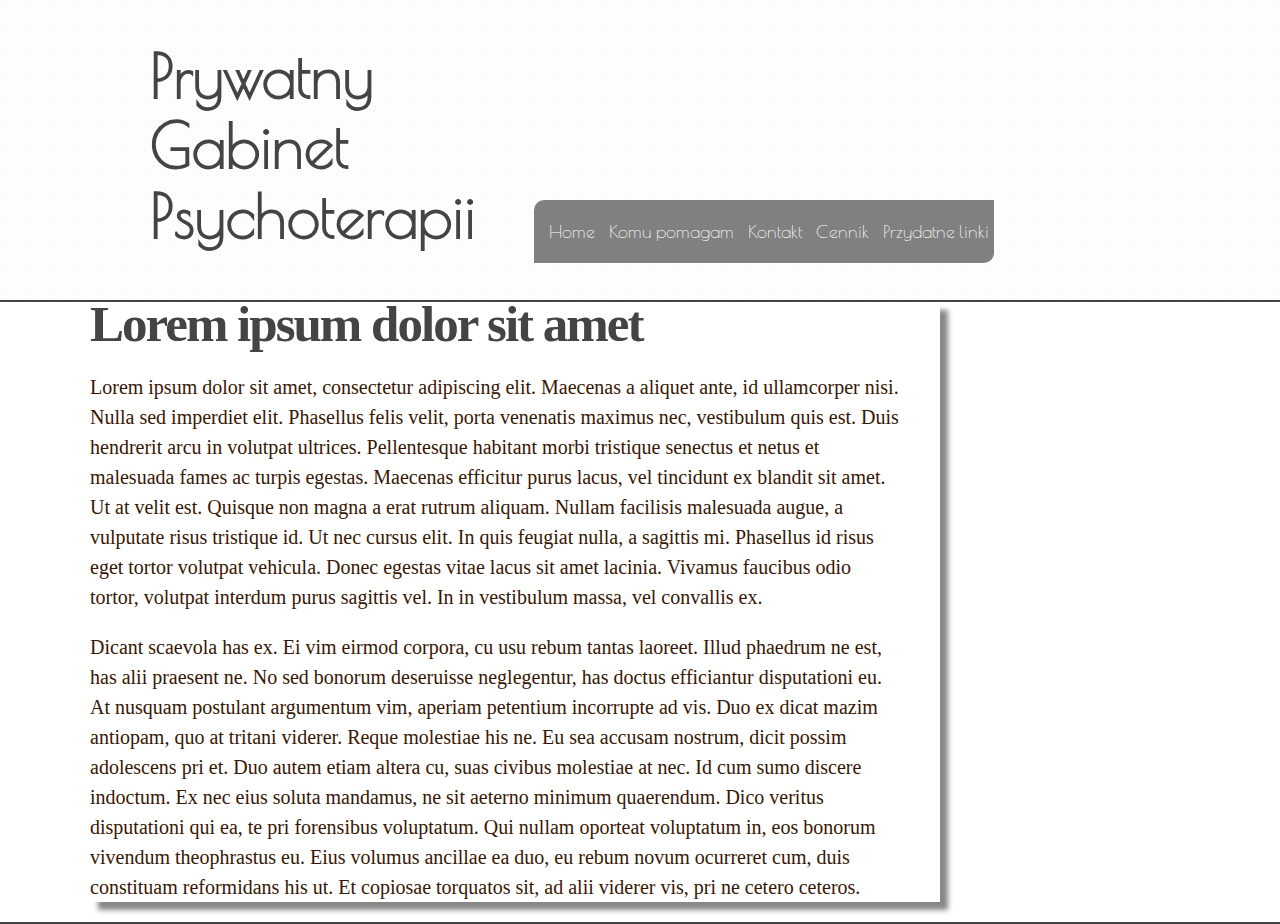
==== html/cennik.html @ f583ebfd "created some changes in html structure and css structure" ====
<!DOCTYPE html>
<html lang="pl-Pl">

<head>
	<meta charset="UTF-8">
	<meta name="viewport" content="width=device-width, initial-scale=1.0">
	<link href='https://fonts.googleapis.com/css?family=Indie+Flower' rel='stylesheet' type='text/css'>
	<link href='https://fonts.googleapis.com/css?family=Poiret+One' rel='stylesheet' type='text/css'>
	<link href='https://fonts.googleapis.com/css?family=Lato:400,700,300,100' rel='stylesheet' type='text/css'>
	<link href='https://fonts.googleapis.com/css?family=Lobster' rel='stylesheet' type='text/css'>
	<link rel="stylesheet" href="../css/style.css">
	<title>Psychoterapia</title>
</head>
<body>

	<section class="main">
	    <header class="cf">
	        <!-- Top Logo -->
	        <div class="logo">
	            <h1><span>P</span>rywatny <span>G</span>abinet <span>P</span>sychoterapii</h1>
	        </div>
	        <!-- /Top Logo -->
	        <!-- Top Nav -->
	        <div class="ham-div">
	        <button class="hamburger">&#9776;</button>

	        <div class="menu menuA">

	            <ul>
	                <li class="current-item"><a href="../index.html">Home</a></li>
	                <li><a href="komu_pomagam.html">Komu pomagam</a></li>
	                <li><a href="kontakt.html">Kontakt</a></li>
	                <li><a href="cennik.html">Cennik</a></li>
	                <li><a href="przydatne_linki.html">Przydatne linki</a></li>
	            </ul>

	        </div>
	        </div>

	        <!-- /Top Nav -->
	    </header>
	</section>

	<div class="band"></div>

	<section>
		<div class="komu_pomagam">
			<div>
				<h2><span>L</span>orem ipsum dolor sit amet</h2>
				<p><span>L</span>orem ipsum dolor sit amet, consectetur adipiscing elit. Maecenas a aliquet ante, id ullamcorper nisi. Nulla sed imperdiet elit. Phasellus felis velit, porta venenatis maximus nec, vestibulum quis est. Duis hendrerit arcu in volutpat ultrices. Pellentesque habitant morbi tristique senectus et netus et malesuada fames ac turpis egestas. Maecenas efficitur purus lacus, vel tincidunt ex blandit sit amet. Ut at velit est. Quisque non magna a erat rutrum aliquam. Nullam facilisis malesuada augue, a vulputate risus tristique id. Ut nec cursus elit. In quis feugiat nulla, a sagittis mi. Phasellus id risus eget tortor volutpat vehicula. Donec egestas vitae lacus sit amet lacinia. Vivamus faucibus odio tortor, volutpat interdum purus sagittis vel. In in vestibulum massa, vel convallis ex.</p>
				<p>Dicant scaevola has ex. Ei vim eirmod corpora, cu usu rebum tantas laoreet. Illud phaedrum ne est, has alii praesent ne. No sed bonorum deseruisse neglegentur, has doctus efficiantur disputationi eu. At nusquam postulant argumentum vim, aperiam petentium incorrupte ad vis.
				Duo ex dicat mazim antiopam, quo at tritani viderer. Reque molestiae his ne. Eu sea accusam nostrum, dicit possim adolescens pri et. Duo autem etiam altera cu, suas civibus molestiae at nec.
				Id cum sumo discere indoctum. Ex nec eius soluta mandamus, ne sit aeterno minimum quaerendum. Dico veritus disputationi qui ea, te pri forensibus voluptatum. Qui nullam oporteat voluptatum in, eos bonorum vivendum theophrastus eu. Eius volumus ancillae ea duo, eu rebum novum ocurreret cum, duis constituam reformidans his ut. Et copiosae torquatos sit, ad alii viderer vis, pri ne cetero ceteros.</p>
			</div>
		</div>
	</section>

	<div class="band"></div>
</body>
</html>
---- css/style.css ----
/*! normalize.css 2011-11-04T15:38 UTC - http://github.com/necolas/normalize.css */
/* =============================================================================
   HTML5 display definitions
   ========================================================================== */
/*
 * Corrects block display not defined in IE6/7/8/9 & FF3
 */
@import url("http://fonts.googleapis.com/css?family=Open+Sans:400, 700italic");
article,
aside,
details,
figcaption,
figure,
footer,
header,
hgroup,
nav,
section {
  display: block; }

/*
 * Corrects inline-block display not defined in IE6/7/8/9 & FF3
 */
audio,
canvas,
video {
  display: inline-block;
  *display: inline;
  *zoom: 1; }

/*
 * Prevents modern browsers from displaying 'audio' without controls
 */
audio:not([controls]) {
  display: none; }

/*
 * Addresses styling for 'hidden' attribute not present in IE7/8/9, FF3, S4
 * Known issue: no IE6 support
 */
[hidden] {
  display: none; }

/* =============================================================================
   Base
   ========================================================================== */
/*
 * 1. Corrects text resizing oddly in IE6/7 when body font-size is set using em units
 *    http://clagnut.com/blog/348/#c790
 * 2. Keeps page centred in all browsers regardless of content height
 * 3. Prevents iOS text size adjust after orientation change, without disabling user zoom
 *    www.456bereastreet.com/archive/201012/controlling_text_size_in_safari_for_ios_without_disabling_user_zoom/
 */
html {
  font-size: 100%;
  /* 1 */
  overflow-y: scroll;
  /* 2 */
  -webkit-text-size-adjust: 100%;
  /* 3 */
  -ms-text-size-adjust: 100%;
  /* 3 */ }

/*
 * Addresses margins handled incorrectly in IE6/7
 */
body {
  margin: 0; }

/* 
 * Addresses font-family inconsistency between 'textarea' and other form elements.
 */
body,
button,
input,
select,
textarea {
  font-family: sans-serif; }

/* =============================================================================
   Links
   ========================================================================== */
/*
 * Addresses outline displayed oddly in Chrome
 */
a:focus {
  outline: thin dotted; }

/*
 * Improves readability when focused and also mouse hovered in all browsers
 * people.opera.com/patrickl/experiments/keyboard/test
 */
a:hover,
a:active {
  outline: 0; }

/* =============================================================================
   Typography
   ========================================================================== */
/*
 * Neutralise smaller font-size in 'section' and 'article' in FF4+, Chrome, S5
 */
h1 {
  font-size: 2em; }

/*
 * Addresses styling not present in IE7/8/9, S5, Chrome
 */
abbr[title] {
  border-bottom: 1px dotted; }

/*
 * Addresses style set to 'bolder' in FF3+, S4/5, Chrome
*/
b,
strong {
  font-weight: bold; }

blockquote {
  margin: 1em 40px; }

/*
 * Addresses styling not present in S5, Chrome
 */
dfn {
  font-style: italic; }

/*
 * Addresses styling not present in IE6/7/8/9
 */
mark {
  background: #ff0;
  color: #000; }

/*
 * Corrects font family set oddly in IE6, S4/5, Chrome
 * en.wikipedia.org/wiki/User:Davidgothberg/Test59
 */
pre,
code,
kbd,
samp {
  font-family: monospace, serif;
  _font-family: 'courier new', monospace;
  font-size: 1em; }

/*
 * Improves readability of pre-formatted text in all browsers
 */
pre {
  white-space: pre;
  white-space: pre-wrap;
  word-wrap: break-word; }

/*
 * 1. Addresses CSS quotes not supported in IE6/7
 * 2. Addresses quote property not supported in S4
 */
/* 1 */
q {
  quotes: none; }

/* 2 */
q:before,
q:after {
  content: '';
  content: none; }

small {
  font-size: 75%; }

/*
 * Prevents sub and sup affecting line-height in all browsers
 * gist.github.com/413930
 */
sub,
sup {
  font-size: 75%;
  line-height: 0;
  position: relative;
  vertical-align: baseline; }

sup {
  top: -0.5em; }

sub {
  bottom: -0.25em; }

/* =============================================================================
   Lists
   ========================================================================== */
ul,
ol {
  margin-left: 0;
  padding: 0 0 0 40px; }

dd {
  margin: 0 0 0 40px; }

nav ul,
nav ol {
  list-style: none;
  list-style-image: none; }

/* =============================================================================
   Embedded content
   ========================================================================== */
/*
 * 1. Removes border when inside 'a' element in IE6/7/8/9, FF3
 * 2. Improves image quality when scaled in IE7
 *    code.flickr.com/blog/2008/11/12/on-ui-quality-the-little-things-client-side-image-resizing/
 */
img {
  border: 0;
  /* 1 */
  -ms-interpolation-mode: bicubic;
  /* 2 */ }

/*
 * Corrects overflow displayed oddly in IE9 
 */
svg:not(:root) {
  overflow: hidden; }

/* =============================================================================
   Figures
   ========================================================================== */
/*
 * Addresses margin not present in IE6/7/8/9, S5, O11
 */
figure {
  margin: 0; }

/* =============================================================================
   Forms
   ========================================================================== */
/*
 * Corrects margin displayed oddly in IE6/7
 */
form {
  margin: 0; }

/*
 * Define consistent border, margin, and padding
 */
fieldset {
  border: 1px solid #c0c0c0;
  margin: 0 2px;
  padding: 0.35em 0.625em 0.75em; }

/*
 * 1. Corrects color not being inherited in IE6/7/8/9
 * 2. Corrects alignment displayed oddly in IE6/7
 */
legend {
  border: 0;
  /* 1 */
  *margin-left: -7px;
  /* 2 */ }

/*
 * 1. Corrects font size not being inherited in all browsers
 * 2. Addresses margins set differently in IE6/7, FF3+, S5, Chrome
 * 3. Improves appearance and consistency in all browsers
 */
button,
input,
select,
textarea {
  font-size: 100%;
  /* 1 */
  margin: 0;
  /* 2 */
  vertical-align: baseline;
  /* 3 */
  *vertical-align: middle;
  /* 3 */ }

/*
 * Addresses FF3/4 setting line-height on 'input' using !important in the UA stylesheet
 */
button,
input {
  line-height: normal;
  /* 1 */ }

/*
 * 1. Improves usability and consistency of cursor style between image-type 'input' and others
 * 2. Corrects inability to style clickable 'input' types in iOS
 * 3. Removes inner spacing in IE7 without affecting normal text inputs
 *    Known issue: inner spacing remains in IE6
 */
button,
input[type="button"],
input[type="reset"],
input[type="submit"] {
  cursor: pointer;
  /* 1 */
  -webkit-appearance: button;
  /* 2 */
  *overflow: visible;
  /* 3 */ }

/*
 * 1. Addresses box sizing set to content-box in IE8/9
 * 2. Removes excess padding in IE8/9
 */
input[type="checkbox"],
input[type="radio"] {
  box-sizing: border-box;
  /* 1 */
  padding: 0;
  /* 2 */ }

/*
 * 1. Addresses appearance set to searchfield in S5, Chrome
 * 2. Addresses box-sizing set to border-box in S5, Chrome (include -moz to future-proof)
 */
input[type="search"] {
  -webkit-appearance: textfield;
  /* 1 */
  -moz-box-sizing: content-box;
  -webkit-box-sizing: content-box;
  /* 2 */
  box-sizing: content-box; }

/*
 * Removes inner padding that is displayed in S5, Chrome on OS X
 */
input[type="search"]::-webkit-search-decoration {
  -webkit-appearance: none; }

/*
 * Removes inner padding and border in FF3+
 * www.sitepen.com/blog/2008/05/14/the-devils-in-the-details-fixing-dojos-toolbar-buttons/
 */
button::-moz-focus-inner,
input::-moz-focus-inner {
  border: 0;
  padding: 0; }

/*
 * 1. Removes default vertical scrollbar in IE6/7/8/9
 * 2. Improves readability and alignment in all browsers
 */
textarea {
  overflow: auto;
  /* 1 */
  vertical-align: top;
  /* 2 */ }

/* =============================================================================
   Tables
   ========================================================================== */
/* 
 * Remove most spacing between table cells
 */
table {
  border-collapse: collapse;
  border-spacing: 0; }

@media screen and (max-width: 1024px) {
  body {
    width: 100%; }
    body .main {
      width: 100%; }
      body .main .cf .logo {
        width: 100%; }
      body .main .cf .ham-div .hamburger {
        display: none; }
      body .main .cf .ham-div .menu {
        display: inline-block;
        text-align: center;
        padding: 5px;
        width: 100%; }
    body .pomoc {
      width: 100%; }
      body .pomoc .article {
        width: 100%; } }
@media only screen and (max-width: 800px) {
  body {
    margin: 0 auto;
    padding: 0; }
    body .main {
      padding: 3%;
      margin: 0 auto; }
      body .main .cf {
        width: 100%;
        padding: 0 3% 0 15%; }
        body .main .cf .logo {
          width: 90%; }
          body .main .cf .logo h1 {
            width: 95%;
            font-size: 200%;
            font-weight: bold;
            text-align: center; }
            body .main .cf .logo h1 span {
              width: 70%;
              font-size: 250%; }
            body .main .cf .logo h1 .oblique {
              font-size: 150%; }
        body .main .cf .ham-div {
          width: 95%; }
          body .main .cf .ham-div .hamburger {
            display: none; }
            body .main .cf .ham-div .hamburger:hover {
              color: #66a992; }
          body .main .cf .ham-div .menu {
            display: inline-block;
            background: #730;
            border-radius: 10px 0 10px 0;
            width: 100%;
            text-align: center; }
            body .main .cf .ham-div .menu ul {
              text-align: center;
              display: inline-block;
              width: 95%;
              padding-right: 0px;
              padding-left: 0px;
              margin-top: 0px;
              margin-bottom: 0px; }
              body .main .cf .ham-div .menu ul li {
                display: inline-block;
                margin: 0 1% 0 1%;
                float: left;
                list-style: none;
                font-size: 80%; }
                body .main .cf .ham-div .menu ul li:last-child {
                  margin-right: 0; }
                body .main .cf .ham-div .menu ul li a {
                  color: white;
                  font-size: 1.5em;
                  text-decoration: none;
                  position: relative;
                  text-shadow: 0 1px 0 rgba(0, 0, 0, 0.5);
                  transition: color linear 0.15s; }
                  body .main .cf .ham-div .menu ul li a:hover {
                    text-decoration: none;
                    color: #66a992; }
                  body .main .cf .ham-div .menu ul li a:before {
                    content: "";
                    position: absolute;
                    width: 100%;
                    height: 2px;
                    bottom: 0;
                    left: 0;
                    background-color: white;
                    visibility: hidden;
                    -webkit-transform: scaleX(0);
                    transform: scaleX(0);
                    -webkit-transition: all 0.3s ease-in-out 0s;
                    transition: all 0.3s ease-in-out 0s; }
                  body .main .cf .ham-div .menu ul li a:hover:before {
                    visibility: visible;
                    -webkit-transform: scaleX(1);
                    transform: scaleX(1); }
                  body .main .cf .ham-div .menu ul li a .current-item a {
                    text-decoration: none;
                    color: #66a992; }
    body .band {
      width: 100%; }
    body .pomoc {
      width: 100%;
      background: url("../images/home-banner800px.jpg") no-repeat;
      background-size: 110%;
      background-position: right;
      padding: 0; }
      body .pomoc .article {
        margin-left: 0;
        margin-right: 0;
        width: 100%;
        display: inline-block; }
        body .pomoc .article div {
          width: 95%;
          margin: 0;
          padding: 1% 0 0 3%; }
          body .pomoc .article div h2 {
            width: 90%;
            font-size: 100%;
            padding: 1% 0 0 5%;
            margin-left: 0%; }
          body .pomoc .article div p {
            text-indent: 2%;
            width: 45%;
            font-size: 90%;
            margin: 0; }
          body .pomoc .article div a {
            text-decoration: none;
            text-align: left;
            float: right;
            color: #995253;
            margin: 0;
            position: relative;
            width: 70%; }
    body .zasady {
      width: 100%;
      padding: 0;
      display: inline-block;
      margin: 0; }
      body .zasady .article {
        margin-right: 0;
        width: 100%; }
        body .zasady .article div {
          margin: 0;
          padding: 0 0 1% 0; }
          body .zasady .article div h2 {
            width: 95%;
            font-size: 100%;
            padding: 1% 0 0 5%;
            margin-left: 0%; }
          body .zasady .article div p {
            text-indent: 2%;
            width: 90%;
            font-size: 90%;
            text-align: justify; }
          body .zasady .article div a {
            width: 50%;
            text-decoration: none;
            text-align: center;
            float: right;
            color: #995253;
            margin: 0;
            position: relative; }
    body .komu {
      background: #3caee0 url("../images/testimonial.jpg") no-repeat right top;
      background-size: 85%;
      width: 100%;
      display: inline-block;
      padding: 0; }
      body .komu .article {
        margin-left: 0;
        padding-left: 3%;
        padding-right: 3%;
        margin-right: 0;
        width: 50%;
        display: inline-block; }
        body .komu .article div {
          width: 100%; }
          body .komu .article div h2 {
            width: 90%;
            font-size: 100%;
            padding: 1% 0 0 5%;
            margin-left: 0%; }
          body .komu .article div p {
            text-indent: 2%;
            width: 90%;
            font-size: 95%; }
          body .komu .article div a {
            width: 50%;
            text-decoration: none;
            text-align: center;
            float: right;
            color: #995253;
            margin: 0;
            position: relative; }
    body .kontakt {
      width: 100%; }
      body .kontakt div {
        width: 100%;
        margin: 0 auto;
        color: #fff;
        text-align: center; }
        body .kontakt div img {
          width: 10%;
          padding: 0 1% 0 1%; }
    body footer div h4 {
      margin: 0;
      font-size: 110%;
      padding-left: 5%; } }
@media only screen and (max-width: 768px) {
  body {
    margin: 0 auto;
    padding: 0; }
    body .main {
      padding: 3%;
      margin: 0 auto; }
      body .main .cf {
        width: 100%;
        padding: 0 3% 0 15%; }
        body .main .cf .logo {
          width: 90%; }
          body .main .cf .logo h1 {
            width: 95%;
            font-size: 200%;
            font-weight: bold;
            text-align: center; }
            body .main .cf .logo h1 span {
              width: 70%;
              font-size: 250%; }
            body .main .cf .logo h1 .oblique {
              font-size: 150%; }
        body .main .cf .ham-div {
          width: 95%; }
          body .main .cf .ham-div .hamburger {
            display: none; }
            body .main .cf .ham-div .hamburger:hover {
              color: #66a992; }
          body .main .cf .ham-div .menu {
            display: inline-block;
            background: #730;
            border-radius: 10px 0 10px 0;
            width: 100%;
            text-align: center; }
            body .main .cf .ham-div .menu ul {
              text-align: center;
              display: inline-block;
              width: 95%;
              padding-right: 0px;
              padding-left: 0px;
              margin-top: 0px;
              margin-bottom: 0px; }
              body .main .cf .ham-div .menu ul li {
                display: inline-block;
                margin: 0 1% 0 1%;
                float: left;
                list-style: none;
                font-size: 80%; }
                body .main .cf .ham-div .menu ul li:last-child {
                  margin-right: 0; }
                body .main .cf .ham-div .menu ul li a {
                  color: white;
                  font-size: 1.5em;
                  text-decoration: none;
                  position: relative;
                  text-shadow: 0 1px 0 rgba(0, 0, 0, 0.5);
                  transition: color linear 0.15s; }
                  body .main .cf .ham-div .menu ul li a:hover {
                    text-decoration: none;
                    color: #66a992; }
                  body .main .cf .ham-div .menu ul li a:before {
                    content: "";
                    position: absolute;
                    width: 100%;
                    height: 2px;
                    bottom: 0;
                    left: 0;
                    background-color: white;
                    visibility: hidden;
                    -webkit-transform: scaleX(0);
                    transform: scaleX(0);
                    -webkit-transition: all 0.3s ease-in-out 0s;
                    transition: all 0.3s ease-in-out 0s; }
                  body .main .cf .ham-div .menu ul li a:hover:before {
                    visibility: visible;
                    -webkit-transform: scaleX(1);
                    transform: scaleX(1); }
                  body .main .cf .ham-div .menu ul li a .current-item a {
                    text-decoration: none;
                    color: #66a992; }
    body .band {
      width: 100%; }
    body .pomoc {
      width: 100%;
      background: lightgray;
      padding: 0; }
      body .pomoc .article {
        margin-left: 0;
        padding-right: 3%;
        margin-right: 0;
        width: 100%;
        display: inline-block; }
        body .pomoc .article div {
          width: 100%;
          margin: 0; }
          body .pomoc .article div h2 {
            width: 90%;
            font-size: 100%;
            padding: 1% 0 0 5%;
            margin-left: 0%; }
          body .pomoc .article div p {
            text-indent: 2%;
            width: 90%;
            font-size: 90%;
            text-align: justify; }
          body .pomoc .article div a {
            text-decoration: none;
            text-align: center;
            float: right;
            color: #995253;
            margin: 0;
            position: relative;
            width: 50%; }
    body .zasady {
      width: 100%;
      padding: 0;
      display: inline-block;
      vertical-align: inherit; }
      body .zasady .article {
        margin-left: 0;
        padding-left: 5%;
        padding-right: 3%;
        margin-right: 0;
        width: 100%;
        display: block; }
        body .zasady .article div {
          width: 100%;
          margin: 0; }
          body .zasady .article div h2 {
            width: 90%;
            font-size: 100%;
            padding: 1% 0 0 5%;
            margin-left: 0%; }
          body .zasady .article div p {
            text-indent: 2%;
            width: 90%;
            font-size: 90%;
            text-align: justify; }
          body .zasady .article div a {
            width: 50%;
            text-decoration: none;
            text-align: center;
            float: right;
            color: #995253;
            margin: 0;
            position: relative; }
    body .komu {
      width: 100%;
      display: inline-block;
      padding: 0;
      background: lightgray; }
      body .komu .article {
        margin-left: 0;
        padding-left: 5%;
        padding-right: 3%;
        margin-right: 0;
        width: 100%;
        display: inline-block; }
        body .komu .article div {
          width: 100%; }
          body .komu .article div h2 {
            width: 90%;
            font-size: 100%;
            padding: 1% 0 0 5%;
            margin-left: 0%; }
          body .komu .article div p {
            text-indent: 2%;
            width: 90%;
            font-size: 90%;
            text-align: justify; }
          body .komu .article div a {
            width: 50%;
            text-decoration: none;
            text-align: center;
            float: right;
            color: #995253;
            margin: 0;
            position: relative; }
    body .kontakt {
      width: 100%; }
      body .kontakt div {
        width: 100%;
        margin: 0 auto;
        color: #fff;
        text-align: center; }
        body .kontakt div img {
          width: 15%;
          padding: 0 1% 0 1%; }
    body footer div h4 {
      margin: 0;
      font-size: 110%;
      padding-left: 5%; } }
@media only screen and (max-width: 600px) {
  body {
    margin: 0 auto;
    padding: 0; }
    body .main {
      padding: 3%;
      margin: 0 auto; }
      body .main .cf {
        width: 100%;
        padding: 0 3% 0 15%; }
        body .main .cf .logo {
          width: 90%; }
          body .main .cf .logo h1 {
            width: 90%;
            font-size: 200%;
            font-weight: bold; }
            body .main .cf .logo h1 span {
              width: 70%;
              font-size: 250%; }
            body .main .cf .logo h1 .oblique {
              font-size: 150%; }
        body .main .cf .ham-div {
          width: 50%;
          position: relative;
          display: inline-block; }
          body .main .cf .ham-div .hamburger {
            display: block;
            background: #740;
            top: 0;
            left: 0;
            padding: 0 15px 0 15px;
            color: #fff;
            border: 0;
            font-size: 1em;
            cursor: pointer;
            outline: none;
            width: 50px;
            height: 50px;
            position: fixed;
            z-index: 9;
            border-radius: 20%; }
          body .main .cf .ham-div .menu {
            display: block;
            left: 0;
            top: 0;
            position: fixed;
            width: 40%;
            border-radius: 0 0 5px 5px;
            background: #741; }
            body .main .cf .ham-div .menu ul {
              display: block; }
              body .main .cf .ham-div .menu ul li {
                color: #fff;
                display: inline-block;
                line-height: 3;
                width: 100%; }
                body .main .cf .ham-div .menu ul li a {
                  font-size: 1em;
                  color: #fff;
                  display: inline-block; }
    body .band {
      width: 100%; }
    body .pomoc {
      width: 100%;
      background: lightgray;
      padding: 0; }
      body .pomoc .article {
        margin-left: 0;
        padding-right: 3%;
        margin-right: 0;
        width: 100%;
        display: inline-block; }
        body .pomoc .article div {
          width: 100%;
          margin: 0; }
          body .pomoc .article div h2 {
            width: 90%;
            font-size: 100%;
            padding: 1% 0 0 5%;
            margin-left: 0%; }
          body .pomoc .article div p {
            text-indent: 2%;
            width: 90%;
            font-size: 90%;
            text-align: justify; }
          body .pomoc .article div a {
            text-decoration: none;
            text-align: center;
            float: right;
            color: #995253;
            margin: 0;
            position: relative;
            width: 50%; }
    body .zasady {
      width: 100%;
      padding: 0;
      display: inline-block;
      vertical-align: inherit; }
      body .zasady .article {
        margin-left: 0;
        padding-left: 5%;
        padding-right: 3%;
        margin-right: 0;
        width: 100%;
        display: block; }
        body .zasady .article div {
          width: 100%;
          margin: 0; }
          body .zasady .article div h2 {
            width: 90%;
            font-size: 100%;
            padding: 1% 0 0 5%;
            margin-left: 0%; }
          body .zasady .article div p {
            text-indent: 2%;
            width: 90%;
            font-size: 90%;
            text-align: justify; }
          body .zasady .article div a {
            width: 50%;
            text-decoration: none;
            text-align: center;
            float: right;
            color: #995253;
            margin: 0;
            position: relative; }
    body .komu {
      width: 100%;
      display: inline-block;
      padding: 0;
      background: lightgray; }
      body .komu .article {
        margin-left: 0;
        padding-left: 5%;
        padding-right: 3%;
        margin-right: 0;
        width: 100%;
        display: inline-block; }
        body .komu .article div {
          width: 100%; }
          body .komu .article div h2 {
            width: 90%;
            font-size: 100%;
            padding: 1% 0 0 5%;
            margin-left: 0%; }
          body .komu .article div p {
            text-indent: 2%;
            width: 90%;
            font-size: 90%;
            text-align: justify; }
          body .komu .article div a {
            width: 50%;
            text-decoration: none;
            text-align: center;
            float: right;
            color: #995253;
            margin: 0;
            position: relative; }
    body .kontakt {
      width: 100%; }
      body .kontakt div {
        width: 100%;
        margin: 0 auto;
        color: #fff;
        text-align: center; }
        body .kontakt div img {
          width: 15%;
          padding: 0 1% 0 1%; }
    body footer div h4 {
      margin: 0;
      font-size: 110%;
      padding-left: 5%; } }
@media screen and (max-width: 480px) {
  body {
    margin: 0 auto;
    padding: 0; }
    body .main {
      padding: 3%;
      margin: 0 auto; }
      body .main .cf {
        width: 100%;
        padding: 0 3% 0 15%; }
        body .main .cf .logo {
          width: 90%; }
          body .main .cf .logo h1 {
            width: 90%;
            font-size: 200%;
            font-weight: bold; }
            body .main .cf .logo h1 span {
              width: 70%;
              font-size: 200%; }
            body .main .cf .logo h1 .oblique {
              font-size: 150%; }
        body .main .cf .ham-div {
          width: 50%;
          position: relative;
          display: inline-block; }
          body .main .cf .ham-div .hamburger {
            display: block;
            background: #740;
            top: 0;
            left: 0;
            padding: 0 15px 0 15px;
            color: #fff;
            border: 0;
            font-size: 1em;
            cursor: pointer;
            outline: none;
            width: 50px;
            height: 50px;
            position: fixed;
            z-index: 9;
            border-radius: 20%; }
          body .main .cf .ham-div .menu {
            display: block;
            left: 0;
            top: 0;
            position: fixed;
            width: 40%;
            border-radius: 0 0 5px 5px;
            background: #741; }
            body .main .cf .ham-div .menu ul {
              display: block; }
              body .main .cf .ham-div .menu ul li {
                color: #fff;
                display: inline-block;
                line-height: 3;
                width: 100%; }
                body .main .cf .ham-div .menu ul li a {
                  font-size: 1em;
                  color: #fff;
                  display: inline-block; }
    body .band {
      width: 100%; }
    body .pomoc {
      width: 100%;
      background: lightgray;
      padding: 0; }
      body .pomoc .article {
        margin-left: 0;
        padding-left: 5%;
        padding-right: 3%;
        margin-right: 0;
        width: 100%;
        display: inline-block; }
        body .pomoc .article div {
          width: 100%;
          margin: 0; }
          body .pomoc .article div h2 {
            width: 90%;
            font-size: 100%;
            margin-right: 10%; }
          body .pomoc .article div p {
            width: 90%;
            font-size: 90%;
            text-align: justify; }
          body .pomoc .article div a {
            width: 50%; }
    body .zasady {
      width: 100%;
      display: inline-block;
      vertical-align: inherit;
      padding: 0; }
      body .zasady .article {
        margin-left: 0;
        padding-left: 5%;
        padding-right: 3%;
        margin-right: 0;
        width: 100%;
        display: inline-block; }
        body .zasady .article div {
          width: 100%;
          margin: 0; }
          body .zasady .article div h2 {
            width: 90%;
            font-size: 100%;
            margin-right: 10%; }
          body .zasady .article div p {
            width: 90%;
            font-size: 90%;
            text-align: justify; }
          body .zasady .article div a {
            width: 50%; }
    body .komu {
      width: 100%;
      display: inline-block;
      padding: 0;
      background: lightgray; }
      body .komu .article {
        width: 100%; }
        body .komu .article div {
          width: 100%; }
          body .komu .article div h2 {
            width: 90%;
            font-size: 100%; }
          body .komu .article div p {
            width: 90%;
            font-size: 90%;
            text-align: justify;
            margin-right: 0; }
          body .komu .article div a {
            width: 50%; }
    body .kontakt {
      width: 100%; }
      body .kontakt div {
        width: 100%;
        margin: 0 auto;
        color: #fff;
        text-align: center; }
        body .kontakt div img {
          width: 15%;
          padding: 0 1% 0 1%; }
    body footer div h4 {
      margin: 0;
      font-size: 90%;
      padding-left: 5%; } }
body {
  font-family: Poiret One, cursive; }

* {
  box-sizing: border-box; }

.main {
  background: white url("../images/dots.png"); }
  .main div {
    display: inline-block; }
  .main .cf {
    padding: 0 150px 10px;
    margin: 0 auto;
    width: 1400px; }
    .main .cf .logo {
      width: 380px; }
      .main .cf .logo h1 {
        font-family: Poiret One;
        color: #444;
        font-size: 60px; }
        .main .cf .logo h1 span {
          font-weight: bolder; }
    .main .cf .hamburger {
      display: none; }
  .main .menu {
    background: grey;
    border-radius: 10px 0 10px 0; }
    .main .menu ul {
      padding: 5px; }
      .main .menu ul li {
        display: inline-block;
        margin-left: 10px; }
        .main .menu ul li a {
          color: white;
          font-size: 18px;
          text-decoration: none;
          position: relative; }
          .main .menu ul li a:before {
            content: "";
            position: absolute;
            width: 100%;
            height: 2px;
            bottom: 0;
            left: 0;
            background-color: white;
            visibility: hidden;
            -webkit-transform: scaleX(0);
            transform: scaleX(0);
            -webkit-transition: all 0.3s ease-in-out 0s;
            transition: all 0.3s ease-in-out 0s; }
          .main .menu ul li a:hover:before {
            visibility: visible;
            -webkit-transform: scaleX(1);
            transform: scaleX(1); }

.band {
  width: 100%;
  height: 2px;
  background: #444; }

.pomoc {
  background: url("../images/home-banner.jpg") no-repeat;
  padding-top: 50px; }
  .pomoc div {
    margin: 0 auto; }
  .pomoc .article {
    width: 1170px;
    position: relative; }
    .pomoc .article div {
      width: 500px;
      padding: 10px;
      text-align: justify;
      opacity: 1;
      display: inline-block;
      font-family: Lobster; }
      .pomoc .article div h2 {
        margin: 0 0 0 50px;
        opacity: 0.6; }
        .pomoc .article div h2 span {
          font-size: 60px;
          color: #4ec4bc; }
      .pomoc .article div p {
        font-size: 22px;
        opacity: 0.6;
        font-weight: lighter; }
        .pomoc .article div p span {
          font-size: 35px; }
      .pomoc .article div a {
        text-decoration: none;
        text-align: center;
        float: right;
        color: #4ec4bc;
        margin: 0;
        position: relative;
        cursor: pointer; }
        .pomoc .article div a:before {
          content: "";
          position: absolute;
          width: 100%;
          height: 2px;
          bottom: 0;
          left: 0;
          background-color: #4ec4bc;
          visibility: hidden;
          -webkit-transform: scaleX(0);
          transform: scaleX(0);
          -webkit-transition: all 0.3s ease-in-out 0s;
          transition: all 0.3s ease-in-out 0s; }
        .pomoc .article div a:hover:before {
          visibility: visible;
          -webkit-transform: scaleX(1);
          transform: scaleX(1); }
      .pomoc .article div .article_revield {
        display: none;
        position: fixed;
        border: 2px solid #995253;
        top: 0;
        background: white;
        width: 600px;
        z-index: 2;
        animation: stretch 1s; }
@keyframes stretch {
  0% {
    width: 0;
    color: white; }
  100% {
    width: auto; } }
.zasady {
  background: white;
  padding-top: 50px; }
  .zasady div {
    margin: 0 auto; }
  .zasady .article {
    width: 1170px; }
    .zasady .article div {
      width: 500px;
      padding: 10px;
      text-align: justify;
      opacity: 1;
      display: inline-block;
      font-family: Lobster;
      margin-right: 80px;
      position: relative; }
      .zasady .article div h2 {
        margin: 0;
        opacity: 0.6; }
        .zasady .article div h2 span {
          font-size: 60px;
          color: #995253; }
      .zasady .article div p {
        font-size: 22px;
        opacity: 0.6;
        font-weight: lighter; }
        .zasady .article div p span {
          font-size: 35px; }
      .zasady .article div a {
        text-decoration: none;
        text-align: center;
        float: right;
        color: #995253;
        margin: 0;
        position: relative;
        cursor: pointer; }
        .zasady .article div a:before {
          content: "";
          position: absolute;
          width: 100%;
          height: 2px;
          bottom: 0;
          left: 0;
          background-color: #995253;
          visibility: hidden;
          -webkit-transform: scaleX(0);
          transform: scaleX(0);
          -webkit-transition: all 0.3s ease-in-out 0s;
          transition: all 0.3s ease-in-out 0s; }
        .zasady .article div a:hover:before {
          visibility: visible;
          -webkit-transform: scaleX(1);
          transform: scaleX(1); }
      .zasady .article div .article_revield {
        display: none;
        position: absolute;
        border: 2px solid #995253;
        top: 0;
        right: -50%;
        background: white;
        width: 900px;
        z-index: 2;
        opacity: 0.9;
        border-radius: 10px;
        animation: easeInCubic 1s; }
@keyframes easeInCubic {
  0% {
    transition: all 500ms cubic-bezier(0.705, 0.22, 0.495, 0.64);
    height: 0;
    color: white; }
  100% {
    transition-timing-function: cubic-bezier(0.705, 0.22, 0.495, 0.64); } }
.komu {
  background: #3caee0 url("../images/testimonial.jpg") no-repeat right top; }
  .komu div {
    margin: 0 auto; }
  .komu .article {
    width: 1170px; }
    .komu .article div {
      width: 500px;
      padding: 10px;
      text-align: justify;
      opacity: 1;
      display: inline-block;
      font-family: Lobster; }
      .komu .article div h2 {
        margin: 0 0 0 50px;
        opacity: 0.6; }
        .komu .article div h2 span {
          font-size: 60px;
          color: white; }
      .komu .article div p {
        font-size: 22px;
        opacity: 0.6;
        font-weight: lighter; }
        .komu .article div p span {
          font-size: 35px; }
      .komu .article div a {
        text-decoration: none;
        text-align: center;
        float: right;
        color: white;
        opacity: 0.6;
        margin: 0;
        position: relative; }
        .komu .article div a:before {
          content: "";
          position: absolute;
          width: 100%;
          height: 2px;
          bottom: 0;
          left: 0;
          background-color: white;
          visibility: hidden;
          -webkit-transform: scaleX(0);
          transform: scaleX(0);
          -webkit-transition: all 0.3s ease-in-out 0s;
          transition: all 0.3s ease-in-out 0s; }
        .komu .article div a:hover:before {
          visibility: visible;
          -webkit-transform: scaleX(1);
          transform: scaleX(1); }

.kontakt {
  background: #995253; }
  .kontakt div {
    width: 500px;
    margin: 0 auto;
    color: white; }
    .kontakt div img {
      width: 100px;
      height: 100px; }
    .kontakt div p {
      font-size: 100px;
      display: inline-block; }

footer div {
  margin: 0 auto;
  width: 400px; }

.komu_pomagam {
  padding-right: 250px;
  margin: 0 auto;
  width: 1100px; }
  .komu_pomagam div {
    box-shadow: 8px 8px 5px #888888;
    padding-right: 40px; }
    .komu_pomagam div h2 {
      font-family: times, Times New Roman, times-roman, georgia, serif;
      color: #444;
      margin: 0;
      padding: 0px 0px 6px 0px;
      font-size: 51px;
      line-height: 44px;
      letter-spacing: -2px;
      font-weight: bold; }
    .komu_pomagam div p {
      font-family: georgia,serif;
      color: #381704;
      font-size: 20px;
      font-weight: normal;
      line-height: 150%;
      padding: 0px; }

/*# sourceMappingURL=style.css.map */
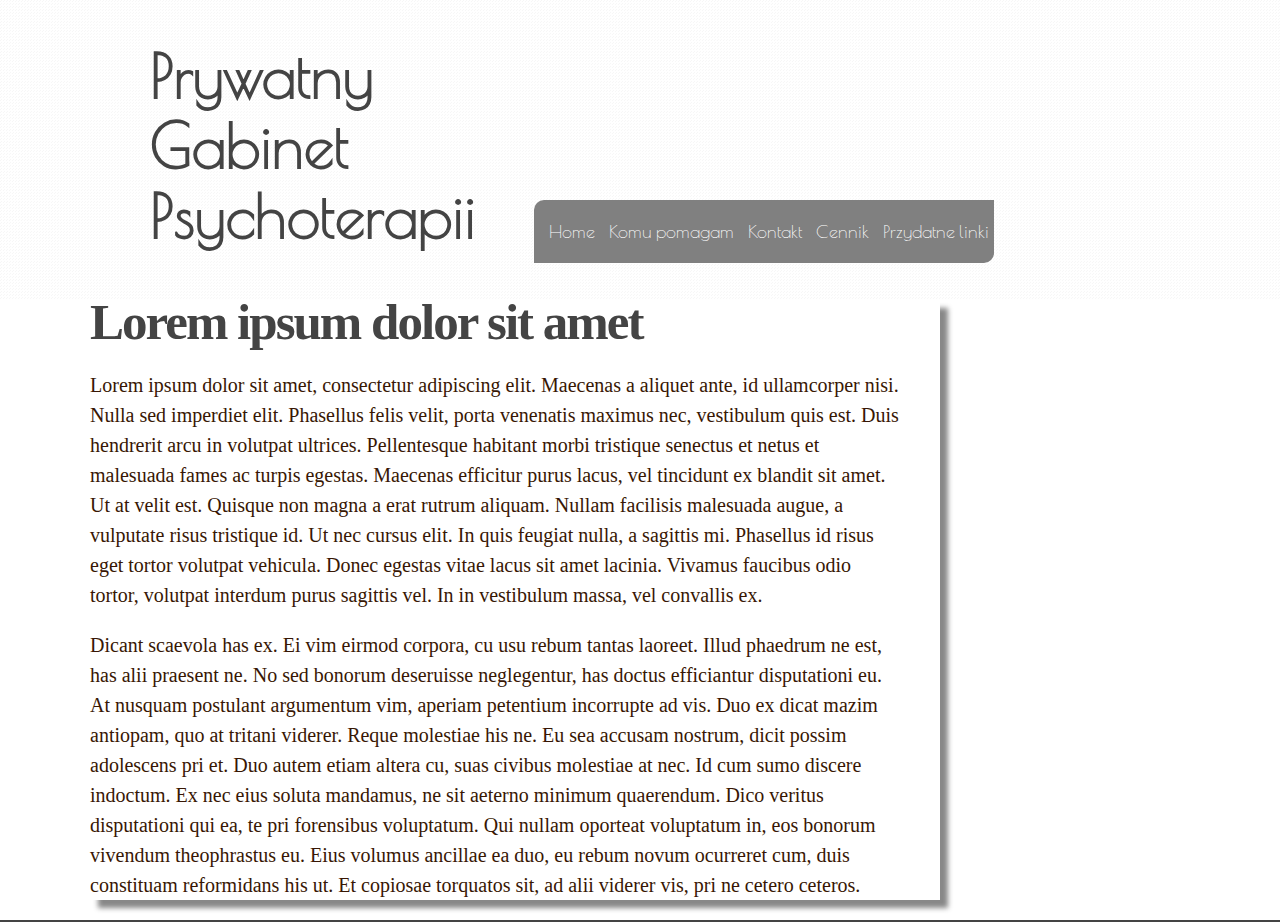
==== commit c1aec869: "Created little changes in html" ====
--- a/html/cennik.html
+++ b/html/cennik.html
@@ -41,7 +41,6 @@
 	    </header>
 	</section>
 
-	<div class="band"></div>
 
 	<section>
 		<div class="komu_pomagam">
